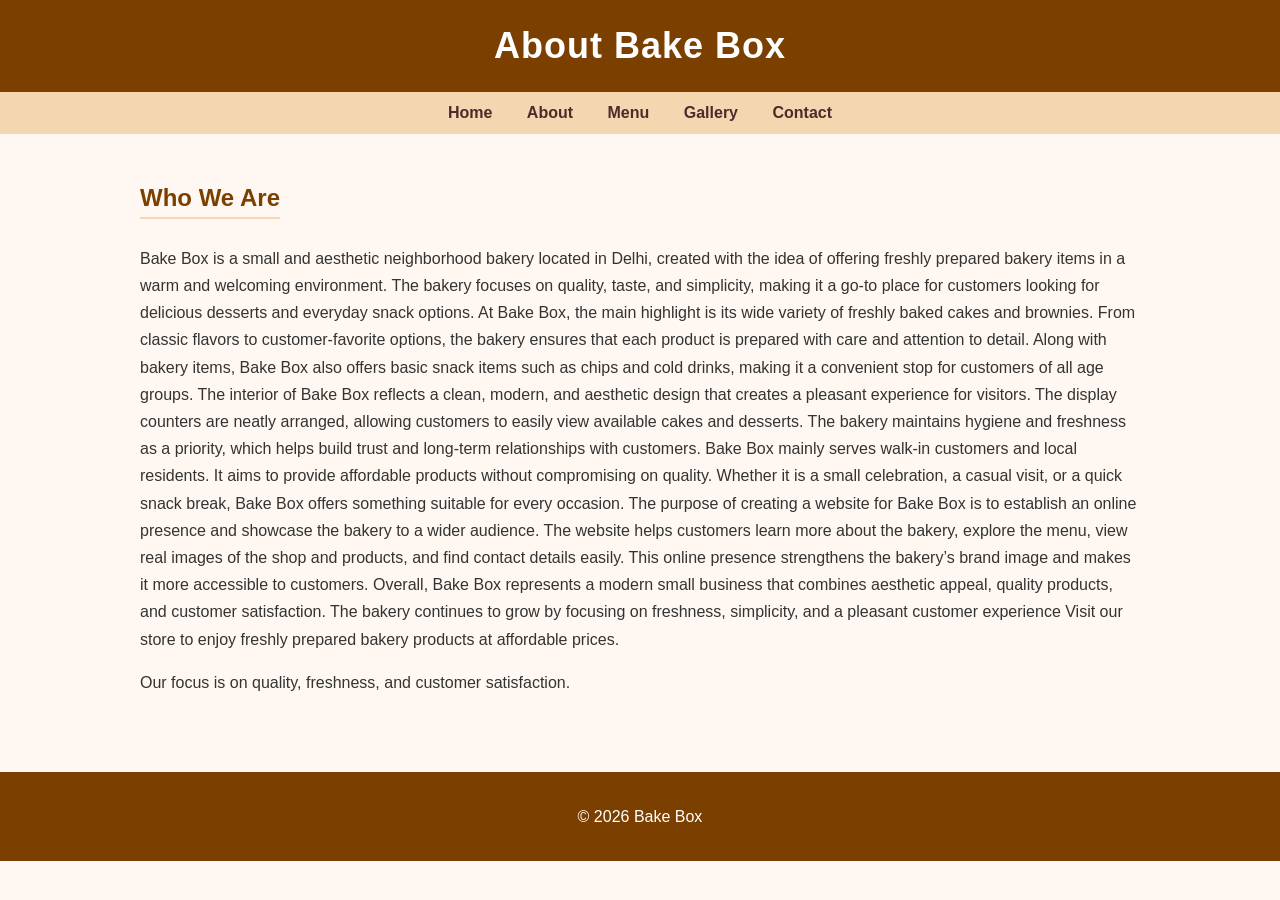
==== about.html @ 8146371d "Add files via upload" ====
<!DOCTYPE html>
<html>
<head>
    <title>About | Bake Box</title>
    <link rel="stylesheet" href="style.css">
</head>
<body>

<header>
    <h1>About Bake Box</h1>
</header>

<nav>
    <a href="index.html">Home</a>
    <a href="about.html">About</a>
    <a href="menu.html">Menu</a>
    <a href="gallery.html">Gallery</a>
    <a href="contact.html">Contact</a>
</nav>

<div class="container">
    <h2>Who We Are</h2>
    <p>
     Bake Box is a small and aesthetic neighborhood bakery located in Delhi, created with the idea of offering freshly prepared bakery items in a warm and welcoming environment. The bakery focuses on quality, taste, and simplicity, making it a go-to place for customers looking for delicious desserts and everyday snack options. At Bake Box, the main highlight is its wide variety of freshly baked cakes and brownies. From classic flavors to customer-favorite options, the bakery ensures that each product is prepared with care and attention to detail. Along with bakery items, Bake Box also offers basic snack items such as chips and cold drinks, making it a convenient stop for customers of all age groups. The interior of Bake Box reflects a clean, modern, and aesthetic design that creates a pleasant experience for visitors. The display counters are neatly arranged, allowing customers to easily view available cakes and desserts. The bakery maintains hygiene and freshness as a priority, which helps build trust and long-term relationships with customers. Bake Box mainly serves walk-in customers and local residents. It aims to provide affordable products without compromising on quality. Whether it is a small celebration, a casual visit, or a quick snack break, Bake Box offers something suitable for every occasion. The purpose of creating a website for Bake Box is to establish an online presence and showcase the bakery to a wider audience. The website helps customers learn more about the bakery, explore the menu, view real images of the shop and products, and find contact details easily. This online presence strengthens the bakery’s brand image and makes it more accessible to customers. Overall, Bake Box represents a modern small business that combines aesthetic appeal, quality products, and customer satisfaction. The bakery continues to grow by focusing on freshness, simplicity, and a pleasant customer experience

Visit our store to enjoy freshly prepared bakery products at affordable prices.


    </p>
    <p>
        Our focus is on quality, freshness, and customer satisfaction.
    </p>
</div>

<div class="footer">
    <p>© 2026 Bake Box</p>
</div>
<script src="script.js"></script>
</body>
</html>
---- style.css ----
/* Basic Reset */
body {
    margin: 0;
    font-family: 'Segoe UI', Arial, sans-serif;
    background-color: #fff8f2;
    color: #333;
}

/* Header */
header {
    background-color: #7b3f00;
    color: #ffffff;
    padding: 25px 10px;
    text-align: center;
}

header h1 {
    margin: 0;
    font-size: 36px;
    letter-spacing: 1px;
}

header p {
    margin-top: 8px;
    font-size: 16px;
}

/* Navigation Bar */
nav {
    background-color: #f4d6b0;
    padding: 12px;
    text-align: center;
}

nav a {
    margin: 0 15px;
    text-decoration: none;
    color: #4a2c2a;
    font-weight: 600;
    font-size: 16px;
}

nav a:hover {
    color: #7b3f00;
    text-decoration: underline;
}

/* Main Content */
.container {
    max-width: 1000px;
    margin: auto;
    padding: 30px 20px;
}

h2 {
    color: #7b3f00;
    margin-bottom: 10px;
    border-bottom: 2px solid #f4d6b0;
    display: inline-block;
    padding-bottom: 5px;
}

/* Paragraphs */
p {
    line-height: 1.7;
    font-size: 16px;
}

/* Menu Items */
.menu-item {
    background-color: #ffffff;
    padding: 12px 15px;
    margin-bottom: 10px;
    border-left: 5px solid #7b3f00;
    box-shadow: 0 2px 5px rgba(0,0,0,0.08);
}

/* Gallery */
.gallery {
    text-align: center;
}

.gallery img {
    width: 220px;
    height: 160px;
    object-fit: cover;
    margin: 12px;
    border-radius: 6px;
    box-shadow: 0 4px 10px rgba(0,0,0,0.15);
    transition: transform 0.3s;
}

.gallery img:hover {
    transform: scale(1.05);
}

/* Contact Info */
.container strong {
    color: #7b3f00;
}

/* Footer */
.footer {
    background-color: #7b3f00;
    color: #ffffff;
    text-align: center;
    padding: 15px;
    margin-top: 30px;
    font-size: 14px;
}

/* Mobile Friendly */
@media (max-width: 600px) {
    header h1 {
        font-size: 28px;
    }

    nav a {
        display: block;
        margin: 8px 0;
    }

    .gallery img {
        width: 90%;
        height: auto;
    }
}


#msg {
    margin-top: 15px;
    font-weight: bold;
    color: green;
}
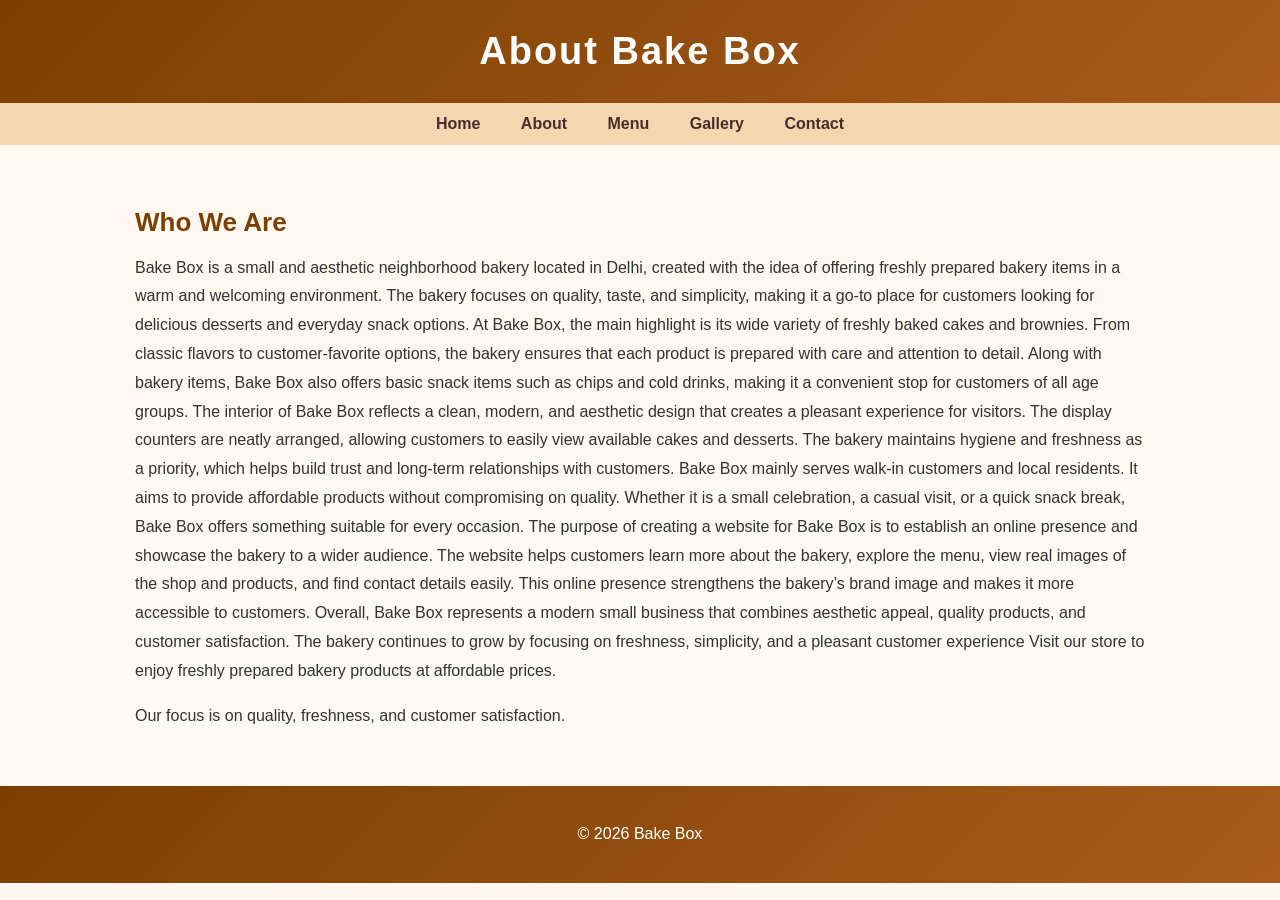
==== commit b978a370: "Update about.html" ====
--- a/about.html
+++ b/about.html
@@ -1,6 +1,7 @@
 <!DOCTYPE html>
 <html>
 <head>
+    <meta name="viewport" content="width=device-width, initial-scale=1.0">
     <title>About | Bake Box</title>
     <link rel="stylesheet" href="style.css">
 </head>
@@ -37,4 +38,4 @@
 </div>
 <script src="script.js"></script>
 </body>
-</html>+</html>
--- a/style.css
+++ b/style.css
@@ -1,123 +1,218 @@
-/* Basic Reset */
+/* ---------------------------
+   Global Styles
+----------------------------*/
+* {
+    box-sizing: border-box;
+}
+
 body {
     margin: 0;
     font-family: 'Segoe UI', Arial, sans-serif;
-    background-color: #fff8f2;
+    background: linear-gradient(#fff7f0, #fffaf5);
     color: #333;
 }
 
-/* Header */
+/* ---------------------------
+   Header
+----------------------------*/
 header {
-    background-color: #7b3f00;
-    color: #ffffff;
-    padding: 25px 10px;
-    text-align: center;
+    background: linear-gradient(135deg, #7b3f00, #a85b1c);
+    color: #fff;
+    padding: 30px 15px;
+    text-align: center;
+    animation: fadeDown 1s ease;
 }
 
 header h1 {
     margin: 0;
-    font-size: 36px;
-    letter-spacing: 1px;
+    font-size: 38px;
+    letter-spacing: 2px;
 }
 
 header p {
-    margin-top: 8px;
+    margin-top: 10px;
     font-size: 16px;
-}
-
-/* Navigation Bar */
+    opacity: 0.9;
+}
+
+/* ---------------------------
+   Navigation
+----------------------------*/
 nav {
     background-color: #f4d6b0;
     padding: 12px;
     text-align: center;
+    position: sticky;
+    top: 0;
+    z-index: 100;
 }
 
 nav a {
-    margin: 0 15px;
+    margin: 0 18px;
     text-decoration: none;
     color: #4a2c2a;
     font-weight: 600;
     font-size: 16px;
+    position: relative;
+    transition: color 0.3s;
+}
+
+nav a::after {
+    content: '';
+    position: absolute;
+    width: 0%;
+    height: 2px;
+    background-color: #7b3f00;
+    left: 0;
+    bottom: -5px;
+    transition: width 0.3s;
 }
 
 nav a:hover {
     color: #7b3f00;
-    text-decoration: underline;
-}
-
-/* Main Content */
+}
+
+nav a:hover::after {
+    width: 100%;
+}
+
+/* ---------------------------
+   Main Container
+----------------------------*/
 .container {
-    max-width: 1000px;
+    max-width: 1050px;
     margin: auto;
-    padding: 30px 20px;
+    padding: 40px 20px;
+    animation: fadeUp 1s ease;
 }
 
 h2 {
     color: #7b3f00;
-    margin-bottom: 10px;
-    border-bottom: 2px solid #f4d6b0;
-    display: inline-block;
-    padding-bottom: 5px;
-}
-
-/* Paragraphs */
+    margin-bottom: 12px;
+    font-size: 26px;
+}
+
 p {
-    line-height: 1.7;
+    line-height: 1.8;
     font-size: 16px;
 }
 
-/* Menu Items */
+/* ---------------------------
+   Menu Cards
+----------------------------*/
 .menu-item {
-    background-color: #ffffff;
-    padding: 12px 15px;
-    margin-bottom: 10px;
-    border-left: 5px solid #7b3f00;
-    box-shadow: 0 2px 5px rgba(0,0,0,0.08);
-}
-
-/* Gallery */
+    background-color: #fff;
+    padding: 15px 20px;
+    margin-bottom: 14px;
+    border-radius: 6px;
+    box-shadow: 0 6px 15px rgba(0,0,0,0.08);
+    border-left: 6px solid #7b3f00;
+    transition: transform 0.3s, box-shadow 0.3s;
+}
+
+.menu-item:hover {
+    transform: translateY(-4px);
+    box-shadow: 0 10px 20px rgba(0,0,0,0.15);
+}
+
+/* ---------------------------
+   Gallery
+----------------------------*/
 .gallery {
     text-align: center;
 }
 
 .gallery img {
-    width: 220px;
-    height: 160px;
+    width: 240px;
+    height: 170px;
     object-fit: cover;
-    margin: 12px;
-    border-radius: 6px;
-    box-shadow: 0 4px 10px rgba(0,0,0,0.15);
-    transition: transform 0.3s;
+    margin: 15px;
+    border-radius: 8px;
+    box-shadow: 0 8px 18px rgba(0,0,0,0.18);
+    transition: transform 0.4s, box-shadow 0.4s;
 }
 
 .gallery img:hover {
+    transform: scale(1.08);
+    box-shadow: 0 14px 28px rgba(0,0,0,0.25);
+}
+
+/* ---------------------------
+   Buttons
+----------------------------*/
+button {
+    background: linear-gradient(135deg, #7b3f00, #a85b1c);
+    color: white;
+    padding: 12px 22px;
+    border: none;
+    border-radius: 25px;
+    font-size: 15px;
+    cursor: pointer;
+    transition: transform 0.3s, box-shadow 0.3s;
+}
+
+button:hover {
     transform: scale(1.05);
-}
-
-/* Contact Info */
-.container strong {
-    color: #7b3f00;
-}
-
-/* Footer */
+    box-shadow: 0 6px 15px rgba(0,0,0,0.3);
+}
+
+/* ---------------------------
+   Message Text
+----------------------------*/
+#msg {
+    margin-top: 15px;
+    font-weight: bold;
+    color: #2e7d32;
+    animation: fadeUp 0.6s ease;
+}
+
+/* ---------------------------
+   Footer
+----------------------------*/
 .footer {
-    background-color: #7b3f00;
-    color: #ffffff;
-    text-align: center;
-    padding: 15px;
-    margin-top: 30px;
+    background: linear-gradient(135deg, #7b3f00, #a85b1c);
+    color: #fff;
+    text-align: center;
+    padding: 18px;
     font-size: 14px;
 }
 
-/* Mobile Friendly */
-@media (max-width: 600px) {
+/* ---------------------------
+   Animations
+----------------------------*/
+@keyframes fadeUp {
+    from {
+        opacity: 0;
+        transform: translateY(25px);
+    }
+    to {
+        opacity: 1;
+        transform: translateY(0);
+    }
+}
+
+@keyframes fadeDown {
+    from {
+        opacity: 0;
+        transform: translateY(-25px);
+    }
+    to {
+        opacity: 1;
+        transform: translateY(0);
+    }
+}
+
+/* ---------------------------
+   Mobile Responsive
+----------------------------*/
+@media (max-width: 768px) {
     header h1 {
         font-size: 28px;
     }
 
     nav a {
         display: block;
-        margin: 8px 0;
+        margin: 10px 0;
     }
 
     .gallery img {
@@ -126,9 +221,13 @@
     }
 }
 
-
-#msg {
-    margin-top: 15px;
-    font-weight: bold;
-    color: green;
+@keyframes pageFadeIn {
+    from {
+        opacity: 0;
+        transform: translateX(20px);
+    }
+    to {
+        opacity: 1;
+        transform: translateX(0);
+    }
 }
